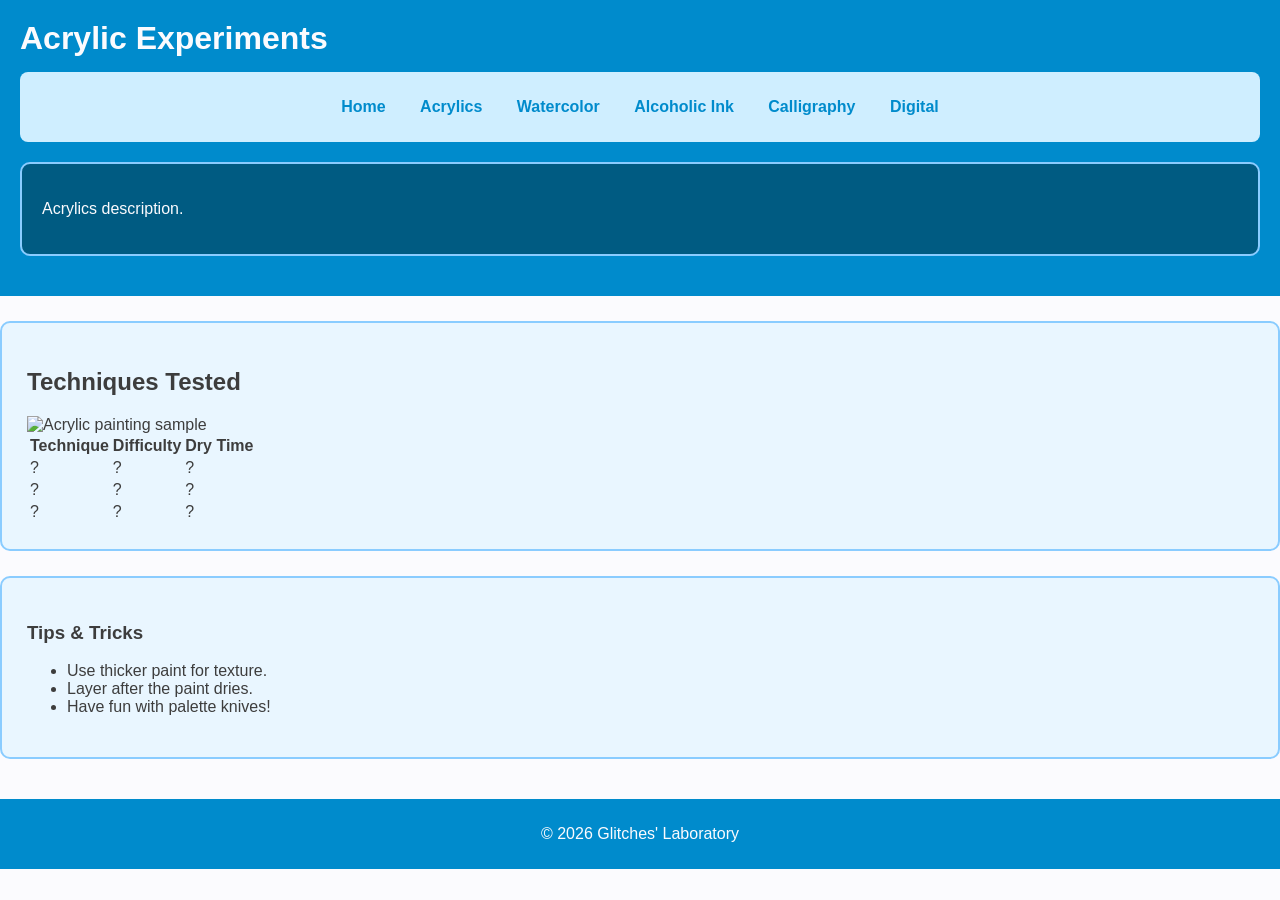
==== acrylics.html @ 40da2a1d "Add files via upload" ====
<!DOCTYPE html>
<html lang="en">
<head>
    <meta charset="UTF-8">
    <meta name="description" content="Acrylic Art Experiments">
    <meta name="keywords" content="acrylics, painting, art">
    <meta name="author" content="Ashtyn">
    <title>Acrylic Experiments</title>
    <link rel="stylesheet" href="style.css">
</head>

<body>
<header>

    <h1>Acrylic Experiments</h1>

    <nav class="nav-block">
        <ul>
            <li><a href="index.html">Home</a></li>
            <li><a href="acrylics.html">Acrylics</a></li>
            <li><a href="watercolor.html">Watercolor</a></li>
            <li><a href="alcoholicinks.html">Alcoholic Ink</a></li>
            <li><a href="calligraphy.html">Calligraphy</a></li>
            <li><a href="digital.html">Digital</a></li>
        </ul>
    </nav>

    <section class="intro-block">
        <p>Acrylics description.</p>
		</section>

</header>

<main>


    <section>
        <h2>Techniques Tested</h2>
        <img src="acrylic.jpg" alt="Acrylic painting sample" class="medium-img">

        <table>
            <tr>
                <th>Technique</th>
                <th>Difficulty</th>
                <th>Dry Time</th>
            </tr>
            <tr>
                <td>?</td>
                <td>?</td>
                <td>?</td>
            </tr>
            <tr>
                <td>?</td>
                <td>?</td>
                <td>?</td>
            </tr>
            <tr>
                <td>?</td>
                <td>?</td>
                <td>?</td>
            </tr>
        </table>
    </section>

    <section>
        <h3>Tips & Tricks</h3>
        <ul>
            <li>Use thicker paint for texture.</li>
            <li>Layer after the paint dries.</li>
            <li>Have fun with palette knives!</li>
        </ul>
    </section>

</main>

<footer>
    <p>&copy; 2026 Glitches' Laboratory</p>
</footer>

</body>
</html>
---- style.css ----
body {
    font-family: Arial, sans-serif;
    background-color: #fbfbfe;
    color: #3d3d3d;
    margin: 0;
}

header {
    background-color: #008bcc;
    padding: 20px;
}
.intro-block {
    background-color: #005b82;   /* dark blue */
    color: #fbfbfe;              /* white text */
    padding: 20px;
    margin: 20px 0;
    border-radius: 10px;
}

.header-left {
    display: flex;
    align-items: center;
    gap: 20px;
}

.logo-box {
    width: 60px;
    height: 60px;
    background-color: #8accff;
    border-radius: 8px;
}

header h1 {
    color: #fbfbfe;
    margin: 0;
    font-size: 2rem;
}

.nav-block {
    background-color: #cfeeff;
    padding: 10px;
    border-radius: 8px;
    margin-top: 15px;
}

nav ul {
    list-style-type: none;
    padding: 0;
    text-align: center;
}

nav li {
    display: inline-block;
    margin: 0 15px;
}

nav a {
    color: #008bcc;
    text-decoration: none;
    font-weight: bold;
}

nav a:hover {
    color: #ff5e00;
}

section {
    background-color: #e9f6ff;
    padding: 25px;
    margin: 25px 0;
    border-radius: 10px;
    border: 2px solid #8accff;
}

#about-video-block {
    display: flex;
    justify-content: space-between;
    gap: 30px;
}

#hex-wrapper {
    background-color: #005b82;
    color: #fbfbfe;
    border: none;
}

.hex-container {
    display: flex;
    flex-wrap: wrap;
    justify-content: center;
    gap: 30px;
    margin-top: 40px;
}

.hex {
    width: 180px;
    height: 180px;
    position: relative;
    text-decoration: none;
    display: block;
}

.hex-img {
    width: 100%;
    height: 100%;
    background-size: cover;
    background-position: center;
    clip-path: polygon(
        25% 0%, 75% 0%,
        100% 50%, 75% 100%,
        25% 100%, 0% 50%
    );
    border: 4px solid #8accff;
    border-radius: 6px;
    transition: transform 0.3s ease, box-shadow 0.3s ease;
}

.hex-label {
    position: absolute;
    bottom: 8px;
    left: 50%;
    transform: translateX(-50%);
    width: 70%;
    background-color: #ff5e00;
    color: #fbfbfe;
    text-align: center;
    padding: 6px 0;
    font-weight: bold;
    border-radius: 4px;
    font-size: 0.9rem;
}

.hex:hover .hex-img {
    transform: scale(1.05);
    box-shadow: 0 0 15px #8accff;
}
.media-split {
    display: flex;
    justify-content: space-between;
    align-items: flex-start;
    gap: 30px;
}

.media-left {
    flex: 1;
}

.media-right {
    flex: 1;
}

.media-right iframe {
    width: 100%;
    height: 250px;
    border: 4px solid #8accff;
    border-radius: 10px;
}

form label {
    display: block;
    margin-top: 10px;
}

input, textarea {
    width: 100%;
    padding: 8px;
    border: 2px solid #8accff;
    border-radius: 4px;
    margin-top: 5px;
}

button {
    background-color: #ff5e00;
    color: #fbfbfe;
    padding: 10px 20px;
    border: none;
    margin-top: 15px;
    cursor: pointer;
    border-radius: 4px;
}

button:hover {
    background-color: #008bcc;
}

footer {
    background-color: #008bcc;
    color: #fbfbfe;
    text-align: center;
    padding: 10px;
    margin-top: 40px;
}
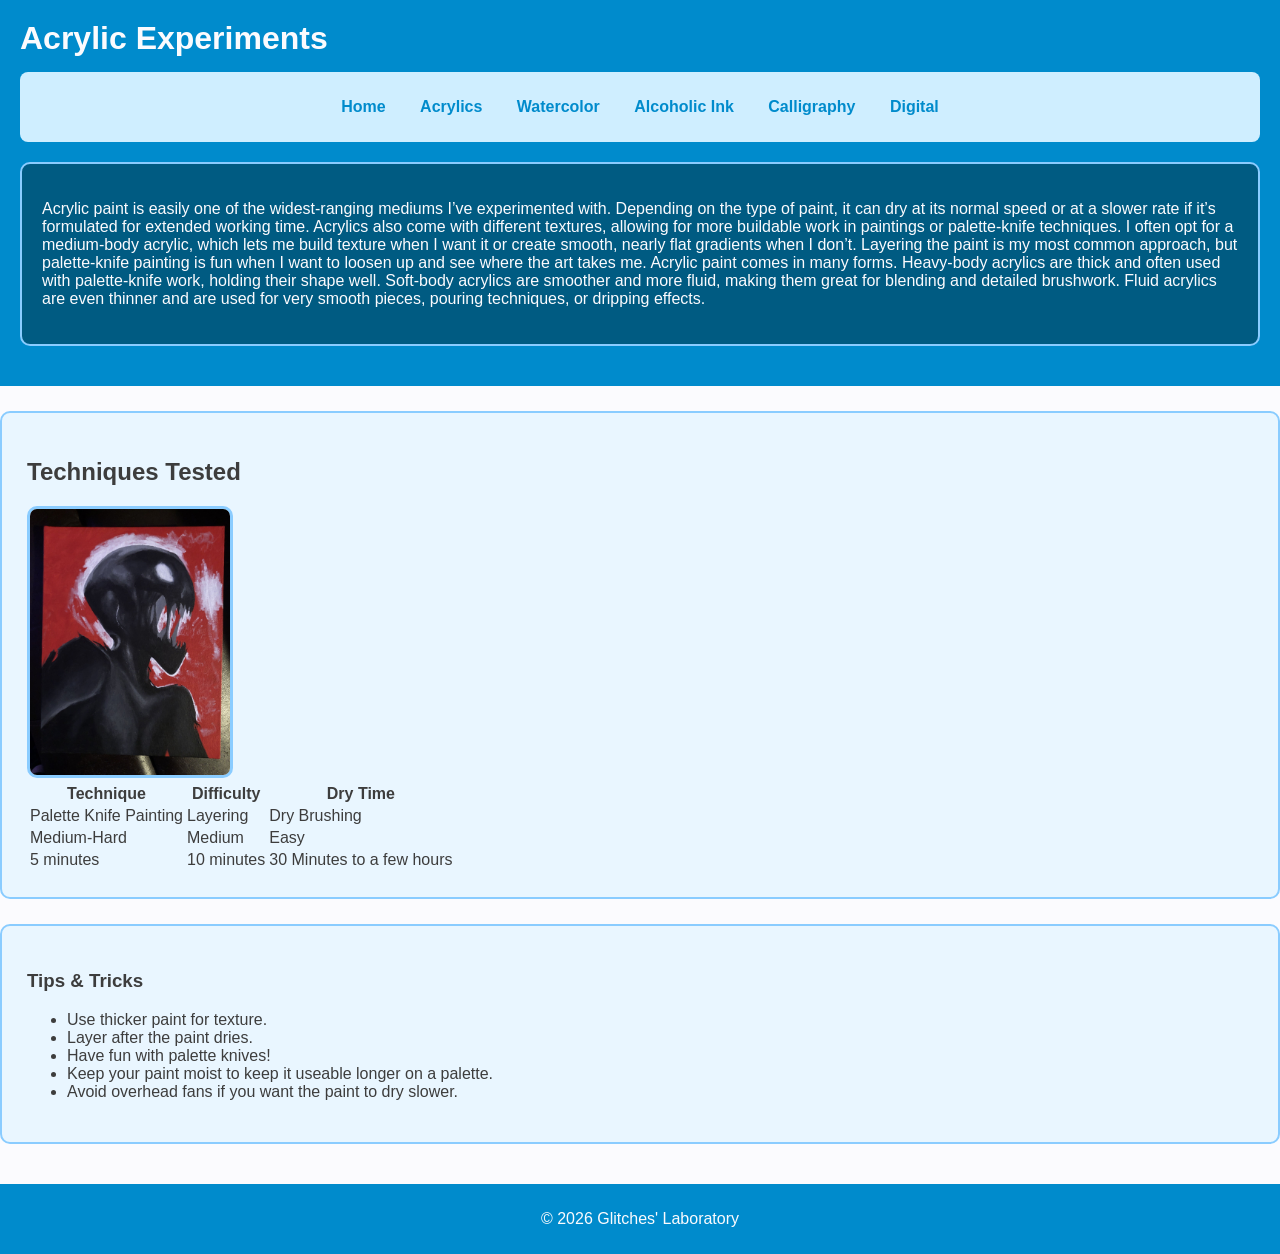
==== commit 9e8fca7e: "Add files via upload" ====
--- a/acrylics.html
+++ b/acrylics.html
@@ -26,7 +26,9 @@
     </nav>
 
     <section class="intro-block">
-        <p>Acrylics description.</p>
+        <p>Acrylic paint is easily one of the widest‑ranging mediums I’ve experimented with. Depending on the type of paint, it can dry at its normal speed or at a slower rate if it’s formulated for extended working time. Acrylics also come with different textures, allowing for more buildable work in paintings or palette‑knife techniques. I often opt for a medium‑body acrylic, which lets me build texture when I want it or create smooth, nearly flat gradients when I don’t. Layering the paint is my most common approach, but palette‑knife painting is fun when I want to loosen up and see where the art takes me.
+
+Acrylic paint comes in many forms. Heavy‑body acrylics are thick and often used with palette‑knife work, holding their shape well. Soft‑body acrylics are smoother and more fluid, making them great for blending and detailed brushwork. Fluid acrylics are even thinner and are used for very smooth pieces, pouring techniques, or dripping effects.</p>
 		</section>
 
 </header>
@@ -36,7 +38,7 @@
 
     <section>
         <h2>Techniques Tested</h2>
-        <img src="acrylic.jpg" alt="Acrylic painting sample" class="medium-img">
+        <img src="acrylic.2.jpg" alt="Acrylic painting sample" class="medium-img">
 
         <table>
             <tr>
@@ -45,19 +47,19 @@
                 <th>Dry Time</th>
             </tr>
             <tr>
-                <td>?</td>
-                <td>?</td>
-                <td>?</td>
+                <td>Palette Knife Painting</td>
+                <td>Layering</td>
+                <td>Dry Brushing</td>
             </tr>
             <tr>
-                <td>?</td>
-                <td>?</td>
-                <td>?</td>
+                <td>Medium-Hard</td>
+                <td>Medium</td>
+                <td>Easy</td>
             </tr>
             <tr>
-                <td>?</td>
-                <td>?</td>
-                <td>?</td>
+                <td>5 minutes</td>
+                <td>10 minutes</td>
+                <td>30 Minutes to a few hours</td>
             </tr>
         </table>
     </section>
@@ -68,6 +70,8 @@
             <li>Use thicker paint for texture.</li>
             <li>Layer after the paint dries.</li>
             <li>Have fun with palette knives!</li>
+			<li>Keep your paint moist to keep it useable longer on a palette.</li>
+			<li>Avoid overhead fans if you want the paint to dry slower.</li>
         </ul>
     </section>
 
--- a/style.css
+++ b/style.css
@@ -10,8 +10,8 @@
     padding: 20px;
 }
 .intro-block {
-    background-color: #005b82;   /* dark blue */
-    color: #fbfbfe;              /* white text */
+    background-color: #005b82;   
+    color: #fbfbfe;              
     padding: 20px;
     margin: 20px 0;
     border-radius: 10px;
@@ -155,6 +155,44 @@
     border: 4px solid #8accff;
     border-radius: 10px;
 }
+.stroke-container {
+    display: flex;
+    align-items: flex-start;
+    gap: 20px;         
+    margin-top: 20px;
+}
+
+.stroke-text {
+    flex: 1;          
+}
+.stroke-image {
+    flex: 0 0 200px;   
+}
+
+.stroke-img {
+    width: 100%;
+    height: auto;
+    border-radius: 10px;
+}
+.medium-img {
+    width: 300px;     
+    height: auto;      
+    border-radius: 10px;
+}
+.alcohol-gallery {
+    display: flex;
+    justify-content: center;
+    gap: 20px;
+    flex-wrap: wrap;
+    margin-top: 20px;
+}
+
+.medium-img {
+    width: 200px;   
+    height: auto;
+    border-radius: 10px;
+    border: 3px solid #8accff;
+}
 
 form label {
     display: block;
